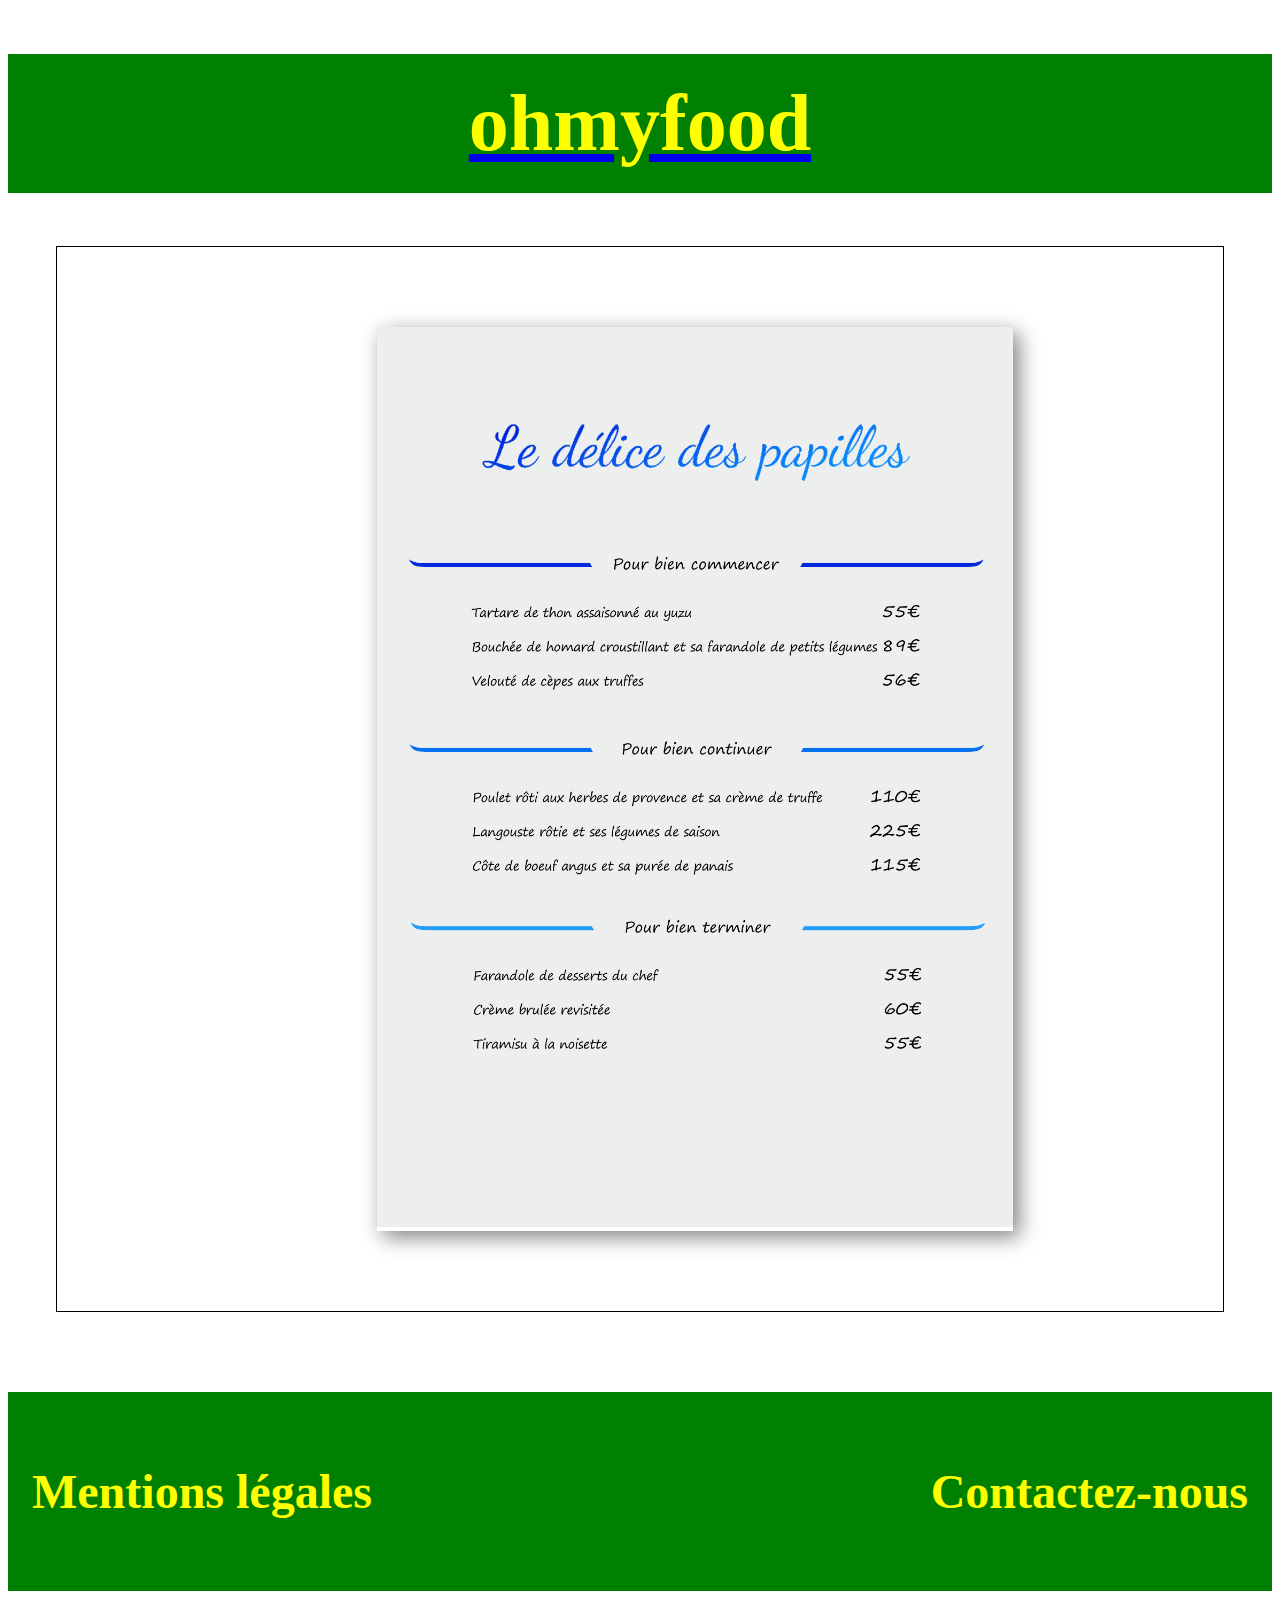
==== manu-3.html @ 594b8e38 "version 1" ====
<!DOCTYPE html>
<html lang="en">
<head>
    <meta charset="UTF-8">
    <meta name="viewport" content="width=device-width, initial-scale=1.0">
    <link rel="stylesheet" href="style.css">
    <title>Menu 1</title>
</head>
<body>
    <header>
        <a href="index.html"><h1 class="btn">ohmyfood</h1></a>
    </header>

    <main class="container">
        <!-- Menu 1-->
        <section>
            <a href="menu-3.html"><img src="Menus/menu-3.png"/></a>
        </section>
    </main>

    <footer class="btn">
        <h3>Mentions légales</h3>
        <h3>Contactez-nous</h3>
    </footer>
</body>
</html>
---- style.css ----
@charset "UTF-8";
/* variables */
/* selecteurs */
.btn {
  background: green;
  color: yellow;
  text-align: center;
  padding: 1.5rem 1.5rem 1.5rem 1.5rem;
}

.btn-wide {
  width: 400px;
}

.btn-rounded {
  border-radius: 1.5rem;
}

/* propriétés css */
h1 {
  font-size: 5rem;
}

h2 {
  font-size: 4rem;
}

h3 {
  font-size: 3rem;
}

img {
  height: 900px;
}

.container {
  display: -webkit-box;
  display: -ms-flexbox;
  display: flex;
  border: 1px black solid;
  -webkit-box-pack: justify;
      -ms-flex-pack: justify;
          justify-content: space-between;
  -ms-flex-wrap: wrap;
      flex-wrap: wrap;
  margin: 3rem;
  padding-left: 15rem;
  padding-right: 15rem;
  -webkit-box-align: center;
      -ms-flex-align: center;
          align-items: center;
}

.container section {
  -webkit-box-shadow: 6px 6px 20px grey;
          box-shadow: 6px 6px 20px grey;
  margin: 5rem;
}

.soon {
  width: 1000px;
  margin: auto;
  line-height: 0.5rem;
}

footer {
  margin-top: 5rem;
  display: -webkit-box;
  display: -ms-flexbox;
  display: flex;
  -webkit-box-pack: justify;
      -ms-flex-pack: justify;
          justify-content: space-between;
}
/*# sourceMappingURL=style.css.map */
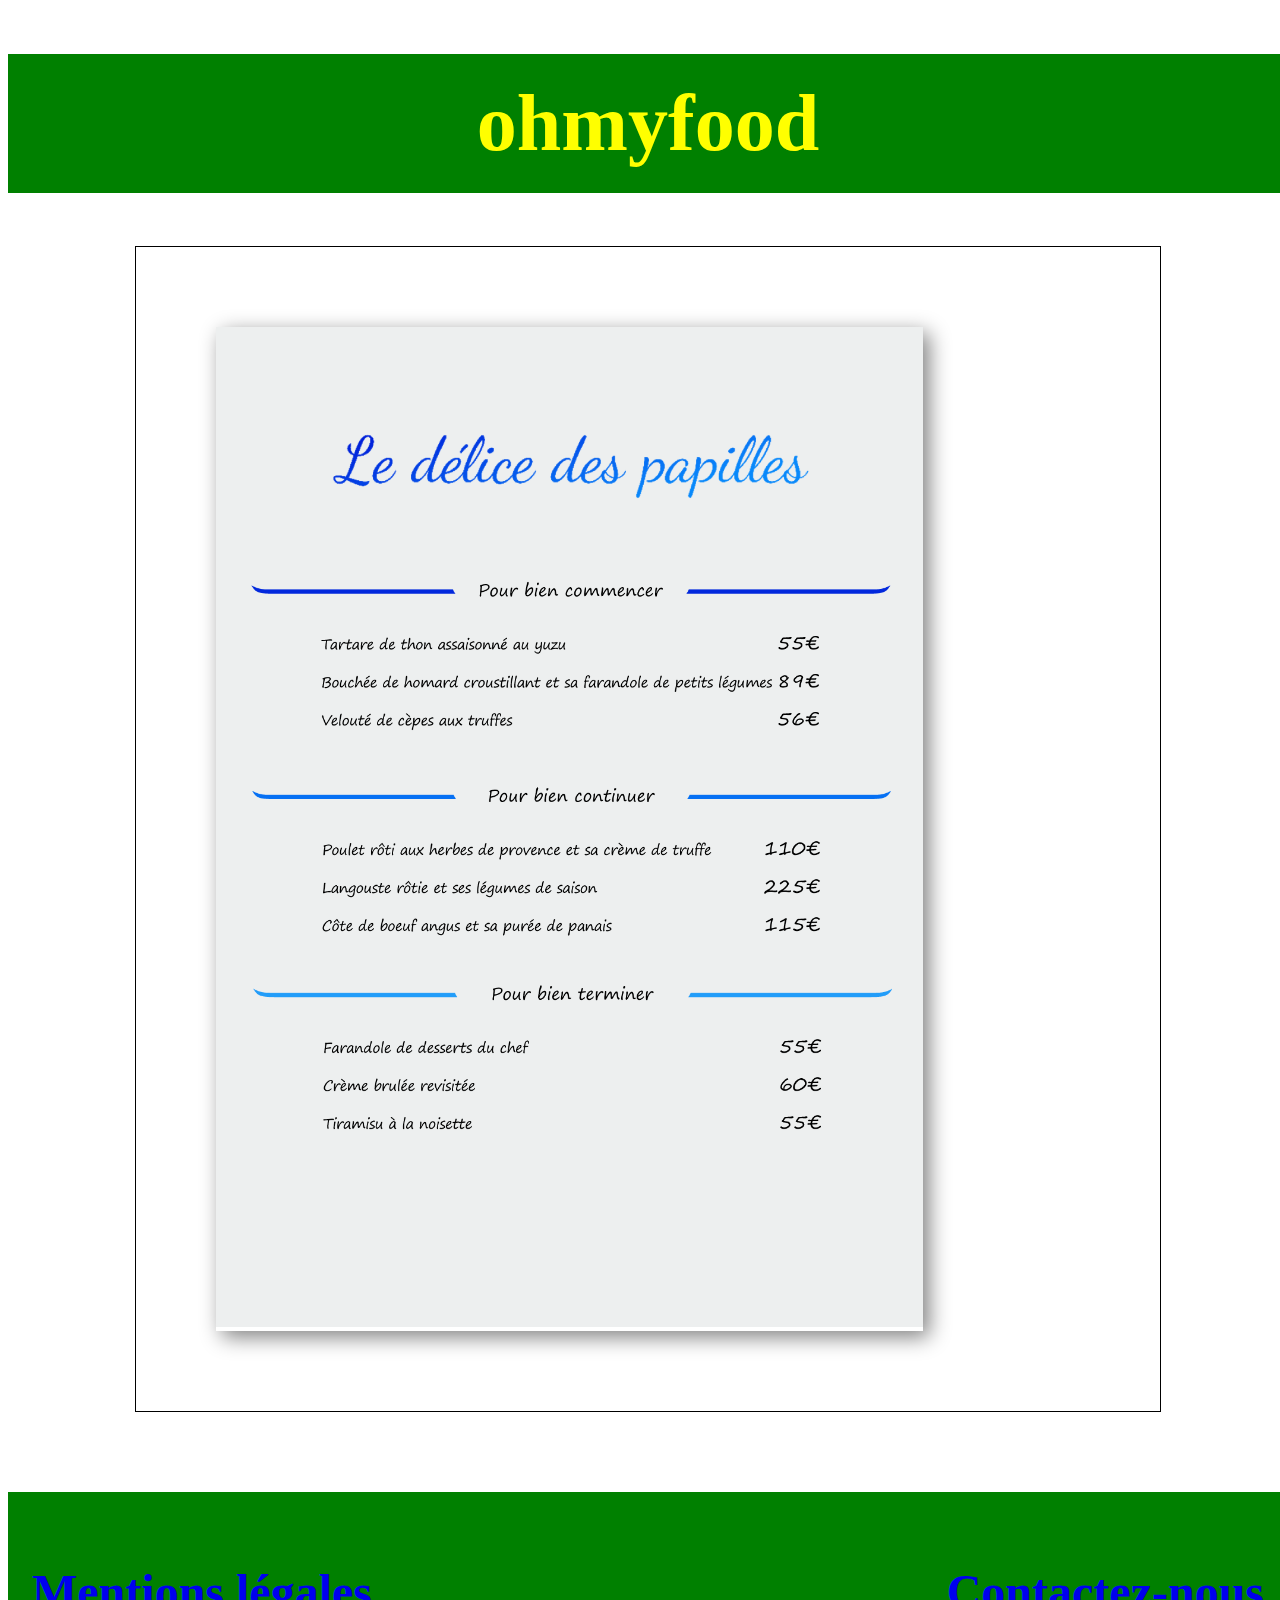
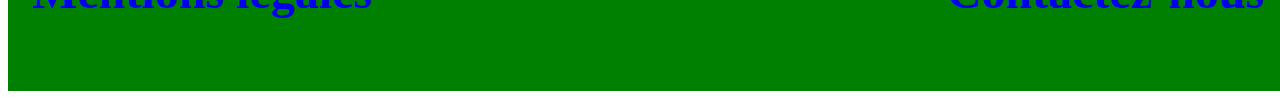
==== commit deb6d65d: "insertion lien mail sur contact" ====
--- a/manu-3.html
+++ b/manu-3.html
@@ -19,8 +19,8 @@
     </main>
 
     <footer class="btn">
-        <h3>Mentions légales</h3>
-        <h3>Contactez-nous</h3>
+        <a href="mentionleg.html"><h3>Mentions légales</h3></a>
+        <a href="mailto:kaba.ahmed@gmail.com"><h3>Contactez-nous</h3></a>
     </footer>
 </body>
 </html>--- a/style.css
+++ b/style.css
@@ -30,7 +30,11 @@
 }
 
 img {
-  height: 900px;
+  height: 1000px;
+}
+
+body {
+  width: 100%;
 }
 
 .container {
@@ -43,12 +47,8 @@
           justify-content: space-between;
   -ms-flex-wrap: wrap;
       flex-wrap: wrap;
-  margin: 3rem;
-  padding-left: 15rem;
-  padding-right: 15rem;
-  -webkit-box-align: center;
-      -ms-flex-align: center;
-          align-items: center;
+  margin: auto;
+  width: 80%;
 }
 
 .container section {
@@ -72,4 +72,8 @@
       -ms-flex-pack: justify;
           justify-content: space-between;
 }
+
+a {
+  text-decoration: none;
+}
 /*# sourceMappingURL=style.css.map */